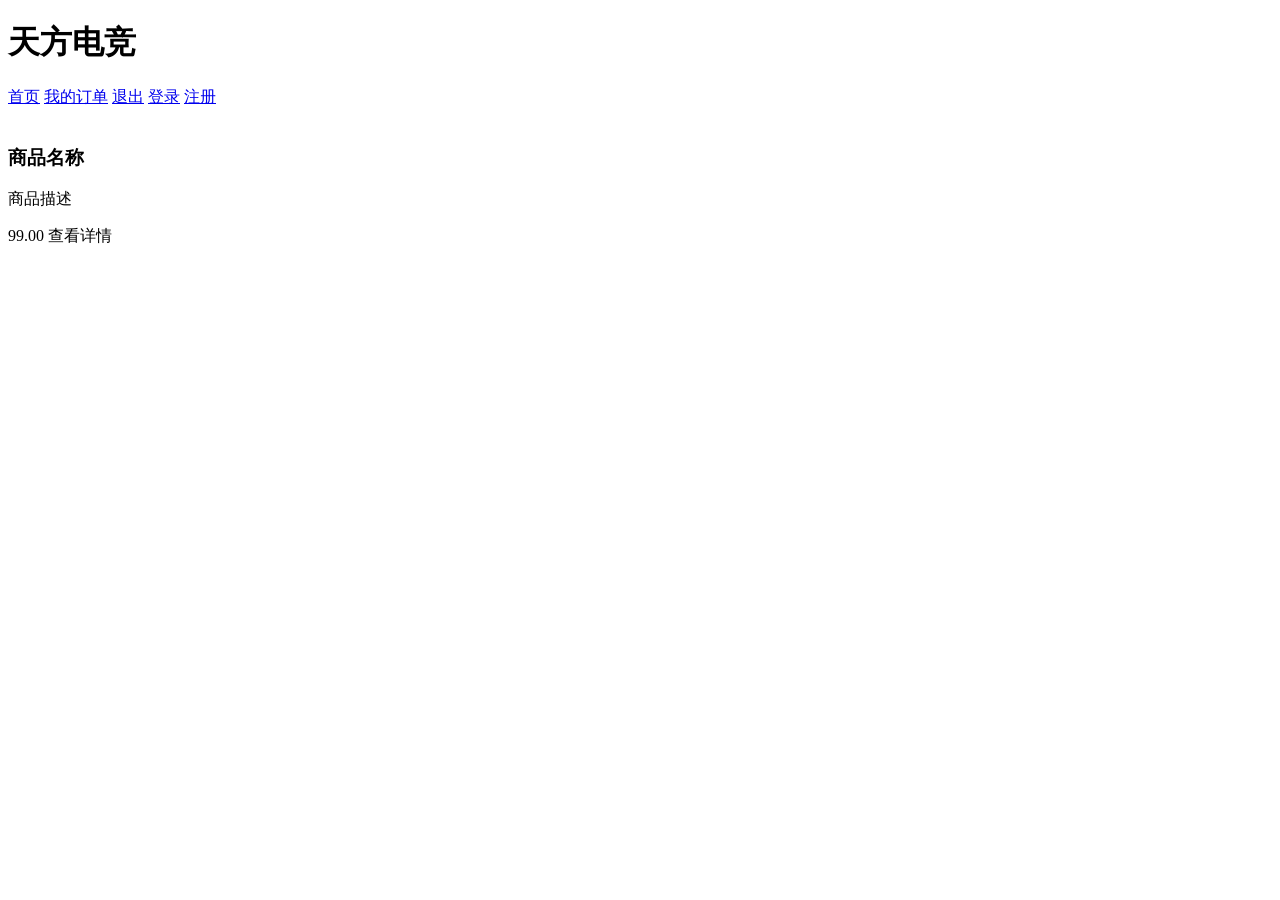
==== src/main/resources/templates/index.html @ 47754361 "init: 电商后端商城" ====
<!DOCTYPE html>
<html xmlns:th="http://www.thymeleaf.org">
<head>
    <meta charset="UTF-8">
    <meta name="viewport" content="width=device-width, initial-scale=1.0">
    <title>天方电竞 - 首页</title>
    <link rel="stylesheet" href="/css/style.css">
</head>
<body>

<!-- 顶部导航 -->
<div class="navbar">
    <div class="navbar-inner">
        <h1>天方电竞</h1>
        <div class="nav-links">
            <a href="/">首页</a>

            <!-- 如果已登录，显示用户名和订单链接 -->
            <span th:if="${session.userId != null}" class="username" th:text="${session.username}"></span>
            <a th:if="${session.userId != null}" href="/orders">我的订单</a>
            <a th:if="${session.userId != null}" href="/logout">退出</a>

            <!-- 如果未登录，显示登录和注册 -->
            <a th:if="${session.userId == null}" href="/login">登录</a>
            <a th:if="${session.userId == null}" href="/register">注册</a>
        </div>
    </div>
</div>

<!-- 商品列表 -->
<div class="container">
    <div class="goods-grid">
        <!-- 循环遍历 goodsList，每个商品生成一张卡片 -->
        <div class="goods-card" th:each="goods : ${goodsList}">
            <img th:src="${goods.imageUrl}" th:alt="${goods.name}">
            <div class="goods-card-body">
                <h3 th:text="${goods.name}">商品名称</h3>
                <p th:text="${goods.description}">商品描述</p>
                <div class="goods-card-footer">
                    <span class="price" th:text="${#numbers.formatDecimal(goods.price, 0, 2)}">99.00</span>
                    <a class="btn-link" th:href="@{/goods/{id}(id=${goods.id})}">查看详情</a>
                </div>
            </div>
        </div>
    </div>
</div>

</body>
</html>
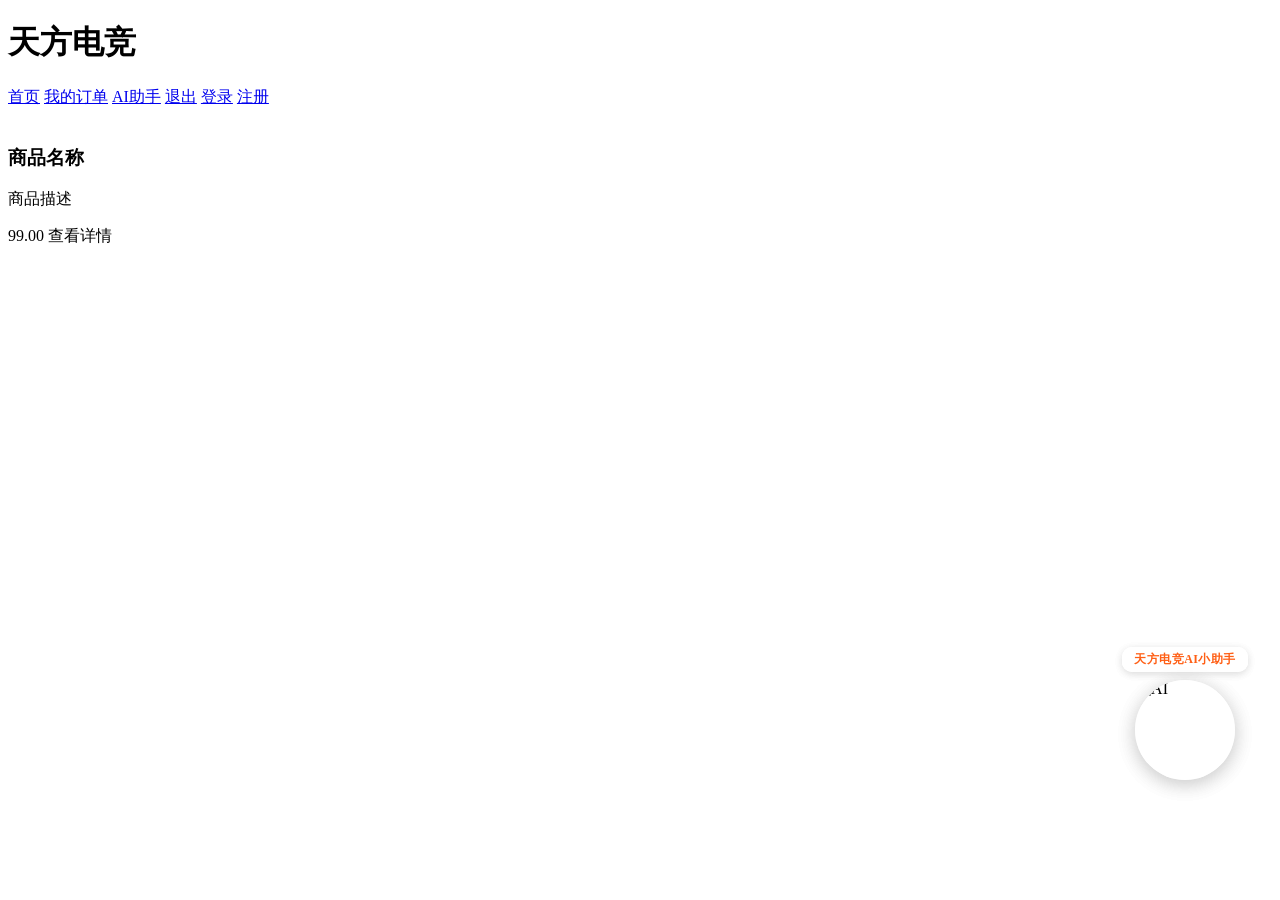
==== commit 242a4e68: "feat: AI Agent + 浮动按钮 + 数量限制 + 移动端适配" ====
--- a/src/main/resources/templates/index.html
+++ b/src/main/resources/templates/index.html
@@ -5,6 +5,110 @@
     <meta name="viewport" content="width=device-width, initial-scale=1.0">
     <title>天方电竞 - 首页</title>
     <link rel="stylesheet" href="/css/style.css">
+    <style>
+        /* AI 浮动按钮容器 */
+        .ai-float-wrapper {
+            position: fixed;
+            bottom: 120px;
+            right: 32px;
+            z-index: 999;
+            display: flex;
+            flex-direction: column;
+            align-items: center;
+            gap: 8px;
+        }
+        .ai-float-label {
+            font-size: 12px;
+            color: #ff5f15;
+            font-weight: 600;
+            background: rgba(255,255,255,0.95);
+            padding: 4px 12px;
+            border-radius: 10px;
+            box-shadow: 0 2px 8px rgba(0,0,0,0.08);
+            white-space: nowrap;
+            letter-spacing: 0.5px;
+        }
+        .ai-float-btn {
+            width: 100px;
+            height: 100px;
+            background: #fff;
+            border: none;
+            border-radius: 50%;
+            cursor: pointer;
+            box-shadow: 0 4px 20px rgba(0,0,0,0.12);
+            transition: all 0.3s ease;
+            display: flex;
+            align-items: center;
+            justify-content: center;
+            text-decoration: none;
+            padding: 0;
+            overflow: hidden;
+        }
+        .ai-float-btn img {
+            width: 100%;
+            height: 100%;
+            object-fit: cover;
+            border-radius: 50%;
+        }
+        .ai-float-btn:hover {
+            transform: scale(1.12);
+            box-shadow: 0 8px 30px rgba(0,0,0,0.2);
+        }
+        .ai-float-btn:active {
+            transform: scale(0.95);
+        }
+        .ai-login-tip {
+            position: fixed;
+            bottom: 280px;
+            right: 42px;
+            background: #333;
+            color: #fff;
+            padding: 10px 18px;
+            border-radius: 10px;
+            font-size: 13px;
+            white-space: nowrap;
+            z-index: 1000;
+            opacity: 0;
+            transform: translateY(10px);
+            transition: all 0.3s ease;
+            pointer-events: none;
+        }
+        .ai-login-tip::after {
+            content: '';
+            position: absolute;
+            bottom: -6px;
+            right: 50px;
+            width: 12px;
+            height: 12px;
+            background: #333;
+            transform: rotate(45deg);
+        }
+        .ai-login-tip.show {
+            opacity: 1;
+            transform: translateY(0);
+        }
+        @media (max-width: 768px) {
+            .ai-float-wrapper {
+                width: 68px;
+                bottom: 100px;
+                right: 16px;
+            }
+            .ai-float-btn {
+                width: 80px;
+                height: 80px;
+            }
+            .ai-float-label {
+                font-size: 10px;
+                padding: 2px 8px;
+            }
+            .ai-login-tip {
+                right: 20px;
+                bottom: 200px;
+                font-size: 12px;
+                padding: 8px 14px;
+            }
+        }
+    </style>
 </head>
 <body>
 
@@ -18,6 +122,7 @@
             <!-- 如果已登录，显示用户名和订单链接 -->
             <span th:if="${session.userId != null}" class="username" th:text="${session.username}"></span>
             <a th:if="${session.userId != null}" href="/orders">我的订单</a>
+            <a th:if="${session.userId != null}" href="/ai">AI助手</a>
             <a th:if="${session.userId != null}" href="/logout">退出</a>
 
             <!-- 如果未登录，显示登录和注册 -->
@@ -45,5 +150,30 @@
     </div>
 </div>
 
+<!-- AI 浮动按钮 -->
+<div th:if="${session.userId != null}" class="ai-float-wrapper" onclick="location.href='/ai'">
+    <span class="ai-float-label">天方电竞AI小助手</span>
+    <div class="ai-float-btn">
+        <img src="/ai-icon.png" alt="AI">
+    </div>
+</div>
+<div th:if="${session.userId == null}" class="ai-float-wrapper">
+    <span class="ai-float-label">天方电竞AI小助手</span>
+    <div class="ai-float-btn" onclick="showLoginTip()">
+        <img src="/ai-icon.png" alt="AI">
+    </div>
+</div>
+<div class="ai-login-tip" id="aiLoginTip">请先登录才能使用 AI 助手</div>
+
+<script>
+    function showLoginTip() {
+        const tip = document.getElementById('aiLoginTip');
+        tip.classList.add('show');
+        setTimeout(function() {
+            tip.classList.remove('show');
+        }, 2500);
+    }
+</script>
+
 </body>
 </html>
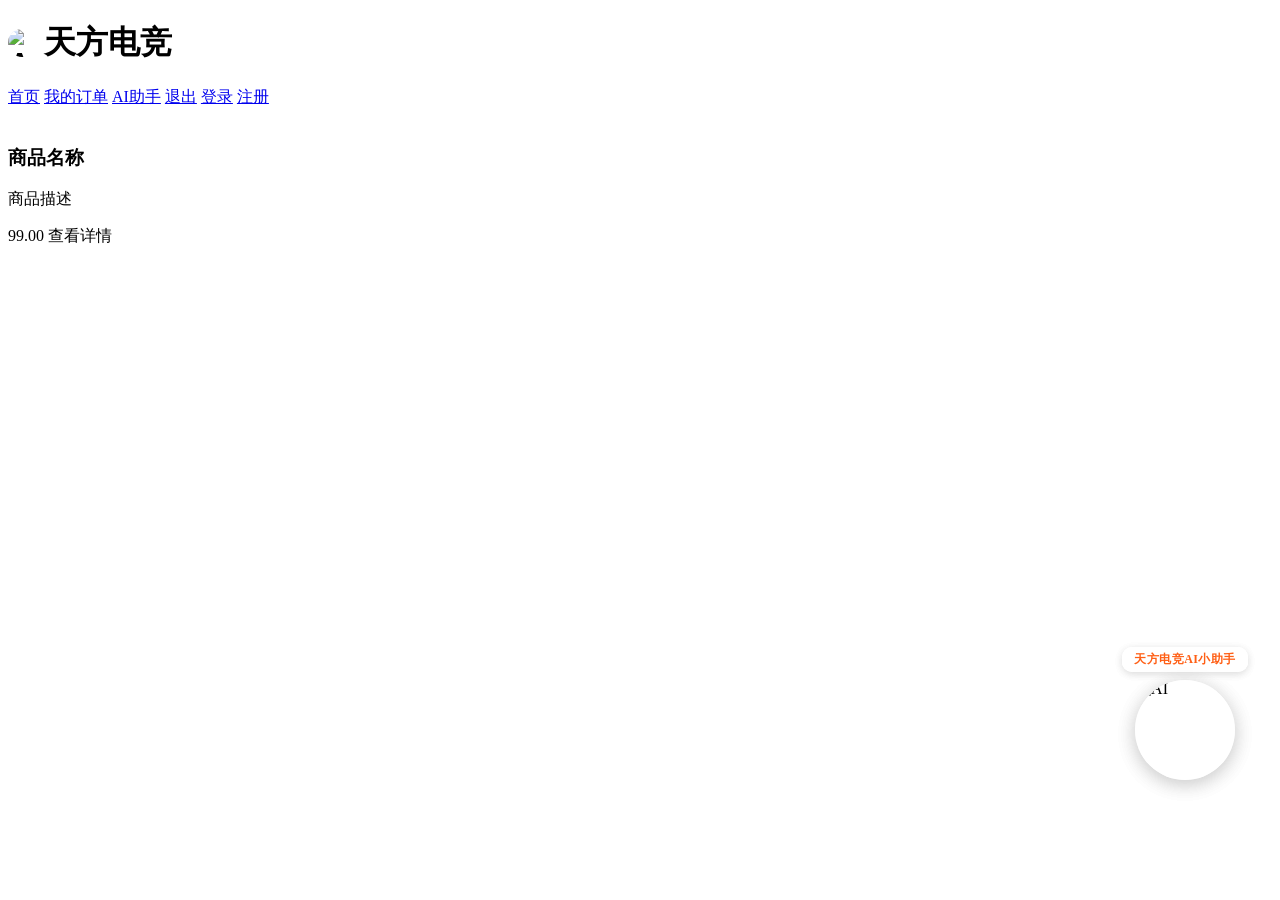
==== commit 9bddc23f: "feat: 导航栏添加AI图标 + AI助手智能升级（时间问候/价格筛选/推荐/模糊匹配/消费统计）" ====
--- a/src/main/resources/templates/index.html
+++ b/src/main/resources/templates/index.html
@@ -115,7 +115,7 @@
 <!-- 顶部导航 -->
 <div class="navbar">
     <div class="navbar-inner">
-        <h1>天方电竞</h1>
+        <h1 style="display:flex;align-items:center;"><img src="/ai-icon.png" alt="AI" style="width:28px;height:28px;border-radius:50%;object-fit:cover;margin-right:8px;"> 天方电竞</h1>
         <div class="nav-links">
             <a href="/">首页</a>
 
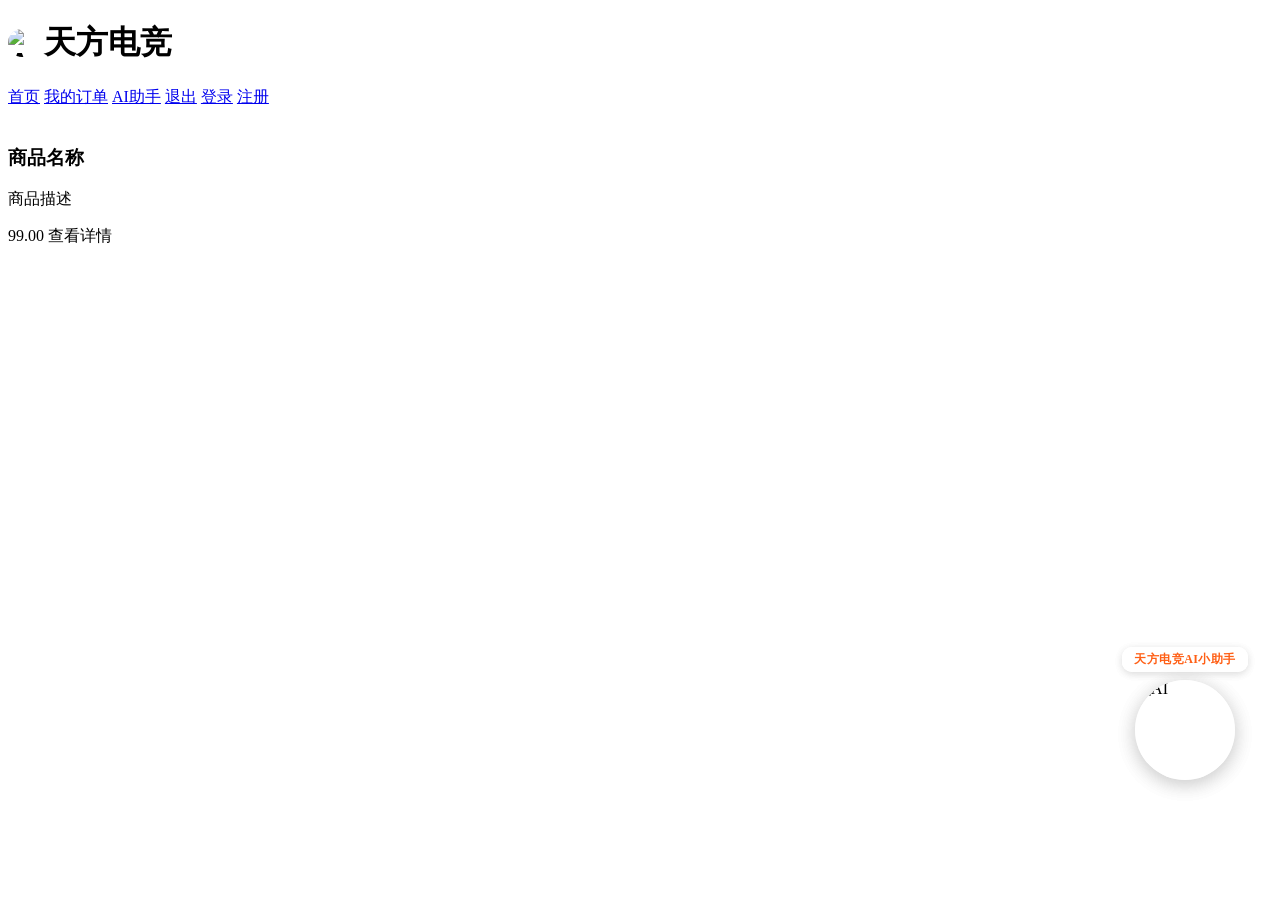
==== commit b52850b7: "fix: 价格显示缺少整数位（0.01显示为.01） 将所有 #numbers.formatDecimal(X, 0, 2) 改为 (X, 1, 2) 涉及：index.html, goods-det" ====
--- a/src/main/resources/templates/index.html
+++ b/src/main/resources/templates/index.html
@@ -142,7 +142,7 @@
                 <h3 th:text="${goods.name}">商品名称</h3>
                 <p th:text="${goods.description}">商品描述</p>
                 <div class="goods-card-footer">
-                    <span class="price" th:text="${#numbers.formatDecimal(goods.price, 0, 2)}">99.00</span>
+                    <span class="price" th:text="${#numbers.formatDecimal(goods.price, 1, 2)}">99.00</span>
                     <a class="btn-link" th:href="@{/goods/{id}(id=${goods.id})}">查看详情</a>
                 </div>
             </div>
